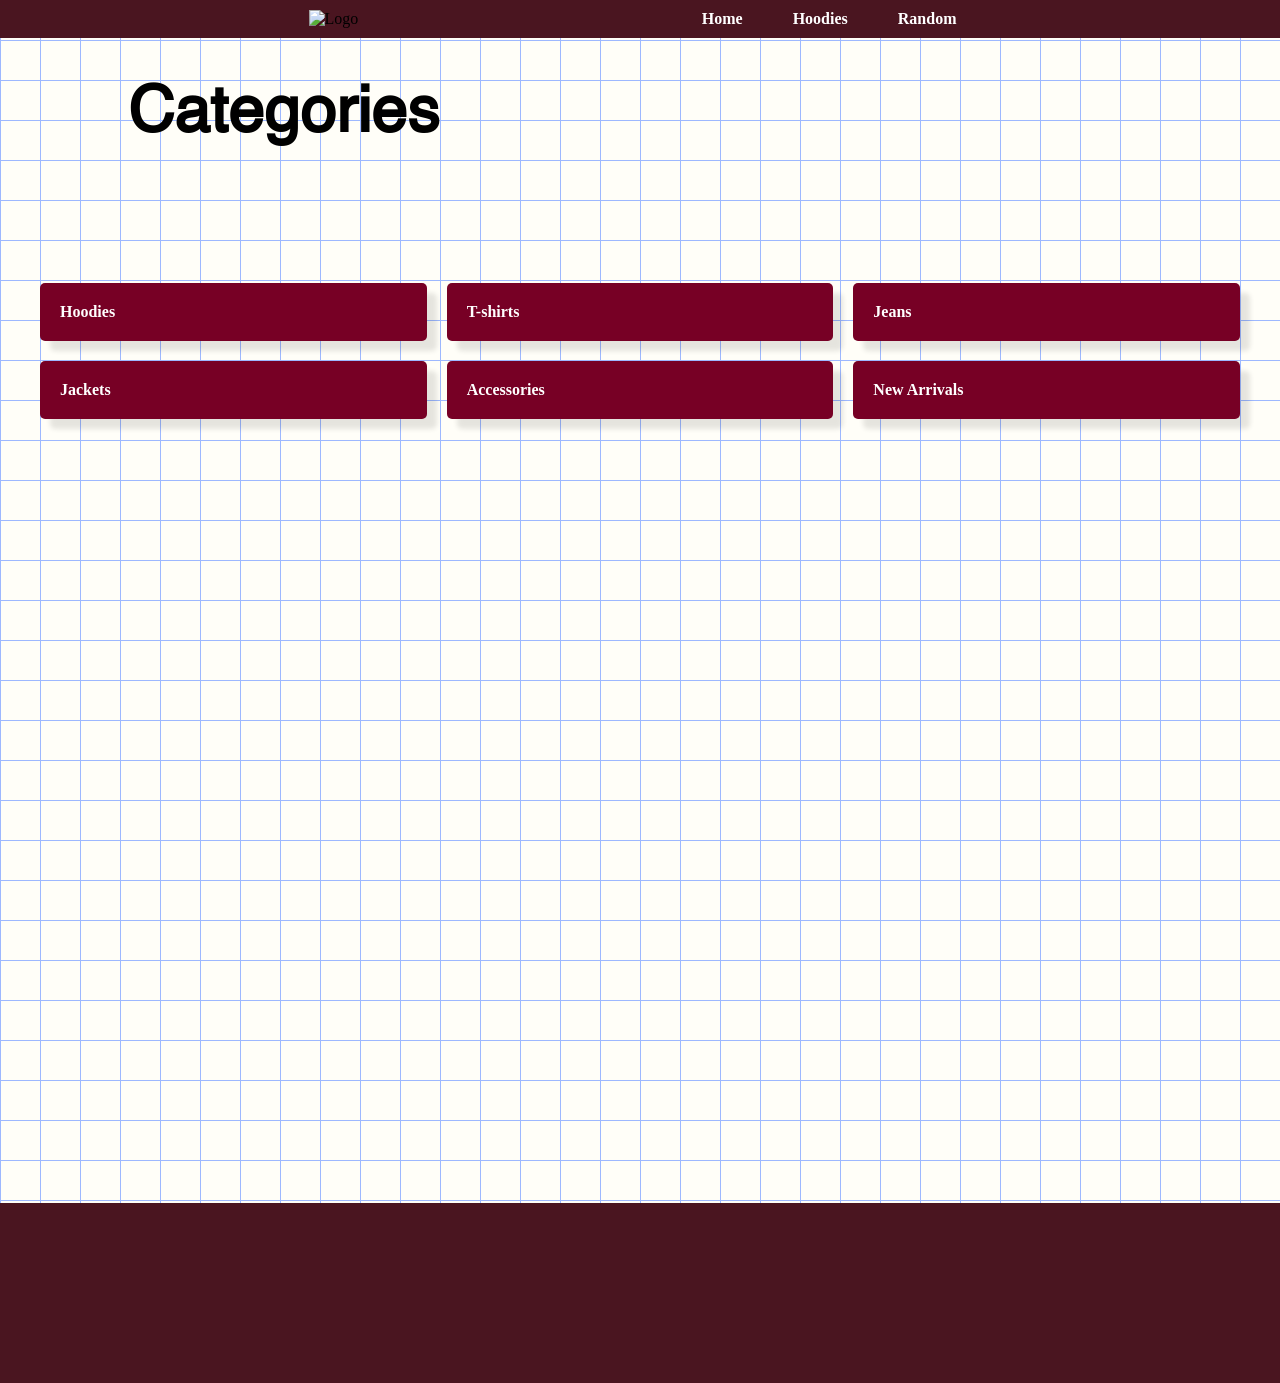
==== index.html @ 8a6a26ce "final com" ====
<!doctype html>
<html lang="en">
  <head>
    <meta charset="UTF-8" />
    <meta name="viewport" content="width=device-width, initial-scale=1.0" />
    <link rel="stylesheet" href="css/general.css" />
    <link rel="stylesheet" href="css/index.css" />
    <title>Document</title>
  </head>
  <body>
    <header>
      <nav>
        <img src="https://5mc2.com/cdn/shop/files/Artboard_5_copy.webp?v=1726178720&width=150" alt="Logo" />
        <ul>
          <li><a href="index.html">Home</a></li>
          <li><a href="produktliste.html">Hoodies</a></li>
          <li><a href="produkt.html">Random</a></li>
        </ul>
      </nav>
    </header>
    <h1 class="herotitle">Categories</h1>
    <main>
      <section class="categories">
        <article class="card">
          <div class="card-content">
            <a href="produktliste.html">Hoodies</a>
          </div>
        </article>
        <article class="card">
          <div class="card-content">
            <a href="produktliste.html">T-shirts</a>
          </div>
        </article>
        <article class="card">
          <div class="card-content">
            <a href="produktliste.html">Jeans</a>
          </div>
        </article>
        <article class="card">
          <div class="card-content">
            <a href="produktliste.html">Jackets</a>
          </div>
        </article>
        <article class="card">
          <div class="card-content">
            <a href="produktliste.html">Accessories</a>
          </div>
        </article>
        <article class="card">
          <div class="card-content">
            <a href="produktliste.html">New Arrivals</a>
          </div>
        </article>
      </section>
    </main>
    <footer></footer>
  </body>
</html>
---- css/general.css ----
body {
  background-color: #fffef8;
  background-image: linear-gradient(#9db8ff 1px, transparent 1px), linear-gradient(90deg, #9db8ff 1px, transparent 1px);

  background-size: 40px 40px;

  min-height: 100vh;
}

* {
  box-sizing: border-box;
  margin: 0;
  padding: 0;
}

.herotitle {
  height: 20vh;
  margin-top: 5vh;
  margin-left: 10%;
  text-align: start;
  margin-bottom: 20px;
}

main {
  display: grid;
  grid-template-columns: 1fr;
  max-width: 100%;
  align-items: start start;
  align-content: start;
  min-height: 100vh;
}

header {
  background-color: #4a1520;
  padding: 10px 0;
}
nav {
  display: flex;
  flex-direction: row;
  justify-content: space-evenly;
  gap: 20px;
}
nav ul {
  display: flex;
  flex-direction: row;
  gap: 20px;
  align-items: center;
}
nav ul li {
  list-style: none;
}
nav ul li a {
  text-decoration: none;
  color: #fff;
  padding: 10px 15px;
  border-radius: 5px;
  transition: background-color 0.3s;
  font-weight: bold;
}
nav ul li a:hover {
  background-color: #9b0025;
}

h1 {
  font-family: Helvetica, sans-serif;
  text-align: start;
  margin: 20px 0;
  font-size: 4em;
  font-weight: bold;
}
h2 {
  font-family: Helvetica, sans-serif;
  text-align: start;
  margin: 20px 0;
  font-weight: bold;
}
h3 {
  font-family: Helvetica, sans-serif;
  text-align: start;
  margin: 20px 0;
  font-weight: bold;
}
h4 {
  font-family: Helvetica, sans-serif;
  text-align: start;
  margin: 20px 0;
  font-weight: bold;
}
p {
  font-family: Helvetica, sans-serif;
  text-align: start;
  margin: 20px 0;
}

footer {
  background-color: #4a1520;
  color: #fff;
  text-align: center;
  padding: 10px 0;
  margin-top: 20px;
  height: 20vh;
}

@font-face {
  font-family: Helvetica;
  src: url(/fonts/Helvetica.ttf) format("truetype");
}
---- css/index.css ----
* {
    box-sizing: border-box;
    margin: 0;
    padding: 0;
}

.herotitle {
    height: 20vh;
    margin-top: 5vh;
    margin-left: 10%;
    text-align: start;
    margin-bottom: 20px;
}


.categories {
    display: grid;
    grid-template-columns: repeat(3, 1fr);
    gap: 20px;
    max-width: 1200px;
    width: 100%;
    margin: 0 auto;
}

.card {
    background-color: #770025;
    padding: 20px;
    border-radius: 5px;
    box-shadow: 10px 10px 5px rgba(0, 0, 0, 0.1);
    display: flex;
    align-items: center;
    justify-content: flex-start;
}
.card:hover {
    background-color: #9b0025;
    transform: scale(1.01);
    transition: 0.3s;
}

main a {
    text-decoration: none;
    color: #fff;
    padding: 20px 220px 20px 0;
    font-weight: bold;
}
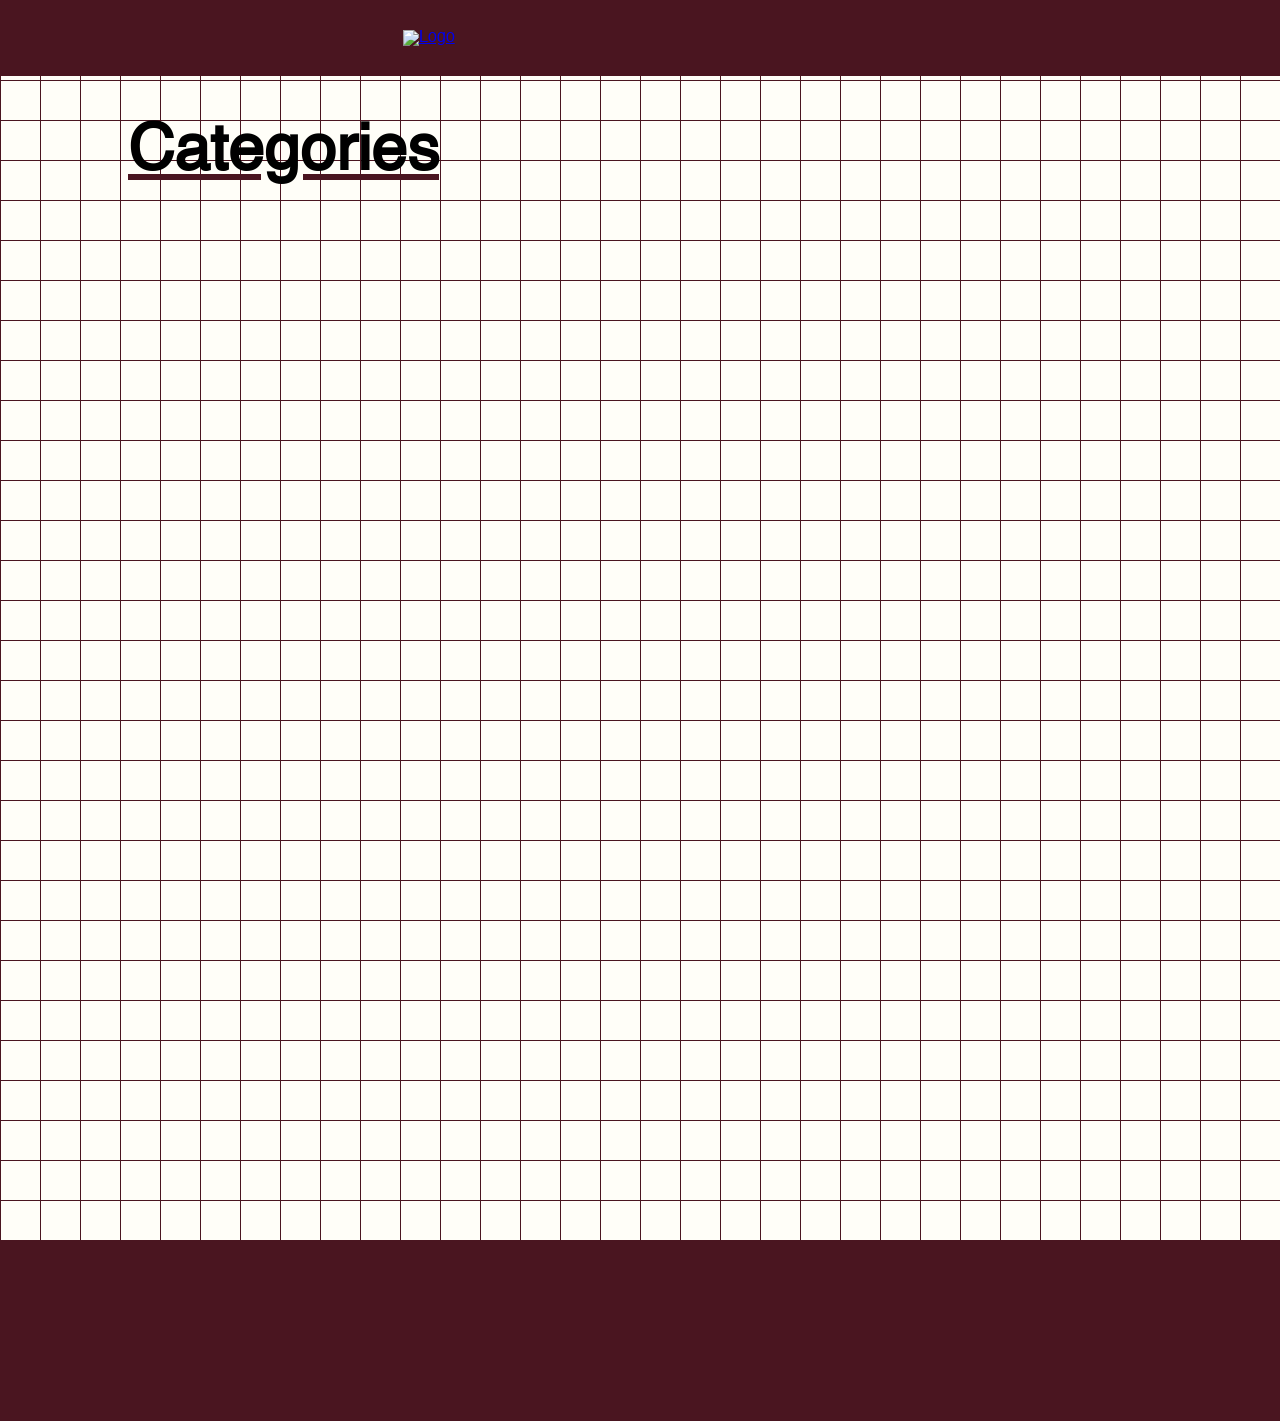
==== commit da42071b: "yeye" ====
--- a/index.html
+++ b/index.html
@@ -5,23 +5,27 @@
     <meta name="viewport" content="width=device-width, initial-scale=1.0" />
     <link rel="stylesheet" href="css/general.css" />
     <link rel="stylesheet" href="css/index.css" />
-    <title>Document</title>
+    <link rel="stylesheet" href="css/buttonSide.css" />
+    <script src="js/catagory.js" defer></script>
+    <script src="js/nav.js" defer></script>
+    <link rel="shortcut icon" href="https://5mc2.com/cdn/shop/files/Artboard_5_copy.webp?v=1726178720&width=150" type="image/x-icon" />
+    <title>Home</title>
   </head>
   <body>
-    <header>
+    <header class="header">
       <nav>
-        <img src="https://5mc2.com/cdn/shop/files/Artboard_5_copy.webp?v=1726178720&width=150" alt="Logo" />
-        <ul>
-          <li><a href="index.html">Home</a></li>
+        <a href="index.html"><img src="https://5mc2.com/cdn/shop/files/Artboard_5_copy.webp?v=1726178720&width=150" alt="Logo" /></a>
+        <ul id="navbar">
+          <!-- <li><a href="index.html">Home</a></li>
           <li><a href="produktliste.html">Hoodies</a></li>
-          <li><a href="produkt.html">Random</a></li>
+          <li><a href="produkt.html">Random</a></li> -->
         </ul>
       </nav>
     </header>
     <h1 class="herotitle">Categories</h1>
     <main>
-      <section class="categories">
-        <article class="card">
+      <section class="categories" id="categorylist">
+        <!-- <article class="card">
           <div class="card-content">
             <a href="produktliste.html">Hoodies</a>
           </div>
@@ -50,7 +54,7 @@
           <div class="card-content">
             <a href="produktliste.html">New Arrivals</a>
           </div>
-        </article>
+        </article> -->
       </section>
     </main>
     <footer></footer>
--- a/css/general.css
+++ b/css/general.css
@@ -1,6 +1,6 @@
 body {
   background-color: #fffef8;
-  background-image: linear-gradient(#9db8ff 1px, transparent 1px), linear-gradient(90deg, #9db8ff 1px, transparent 1px);
+  background-image: linear-gradient(#4a1520 1px, transparent 1px), linear-gradient(90deg, #4a1520 1px, transparent 1px);
 
   background-size: 40px 40px;
 
@@ -19,6 +19,7 @@
   margin-left: 10%;
   text-align: start;
   margin-bottom: 20px;
+  text-decoration: underline #4a1520;
 }
 
 main {
@@ -92,6 +93,12 @@
   margin: 20px 0;
 }
 
+a {
+  font-family: Helvetica, sans-serif;
+  text-align: start;
+  margin: 20px 0;
+}
+
 footer {
   background-color: #4a1520;
   color: #fff;
--- a/css/buttonSide.css
+++ b/css/buttonSide.css
@@ -0,0 +1,43 @@
+.buttons {
+  display: grid;
+  grid-template-columns: 1fr 1fr;
+  grid-template-rows: auto auto;
+  grid-template-areas:
+    "button1 button2"
+    "button3 button4";
+  gap: 10px;
+}
+
+.button1 {
+  grid-area: button1;
+}
+
+.button2 {
+  grid-area: button2;
+}
+
+.button3 {
+  grid-area: button3;
+}
+
+.button4 {
+  grid-area: button4;
+}
+
+button {
+  background-color: #007bff;
+  color: white;
+  padding: 10px 20px;
+  border: none;
+  border-radius: 5px;
+  cursor: pointer;
+  transition: background-color 0.3s;
+}
+
+button:hover {
+  background-color: #0056b3;
+}
+
+section {
+  margin: 100px;
+}
